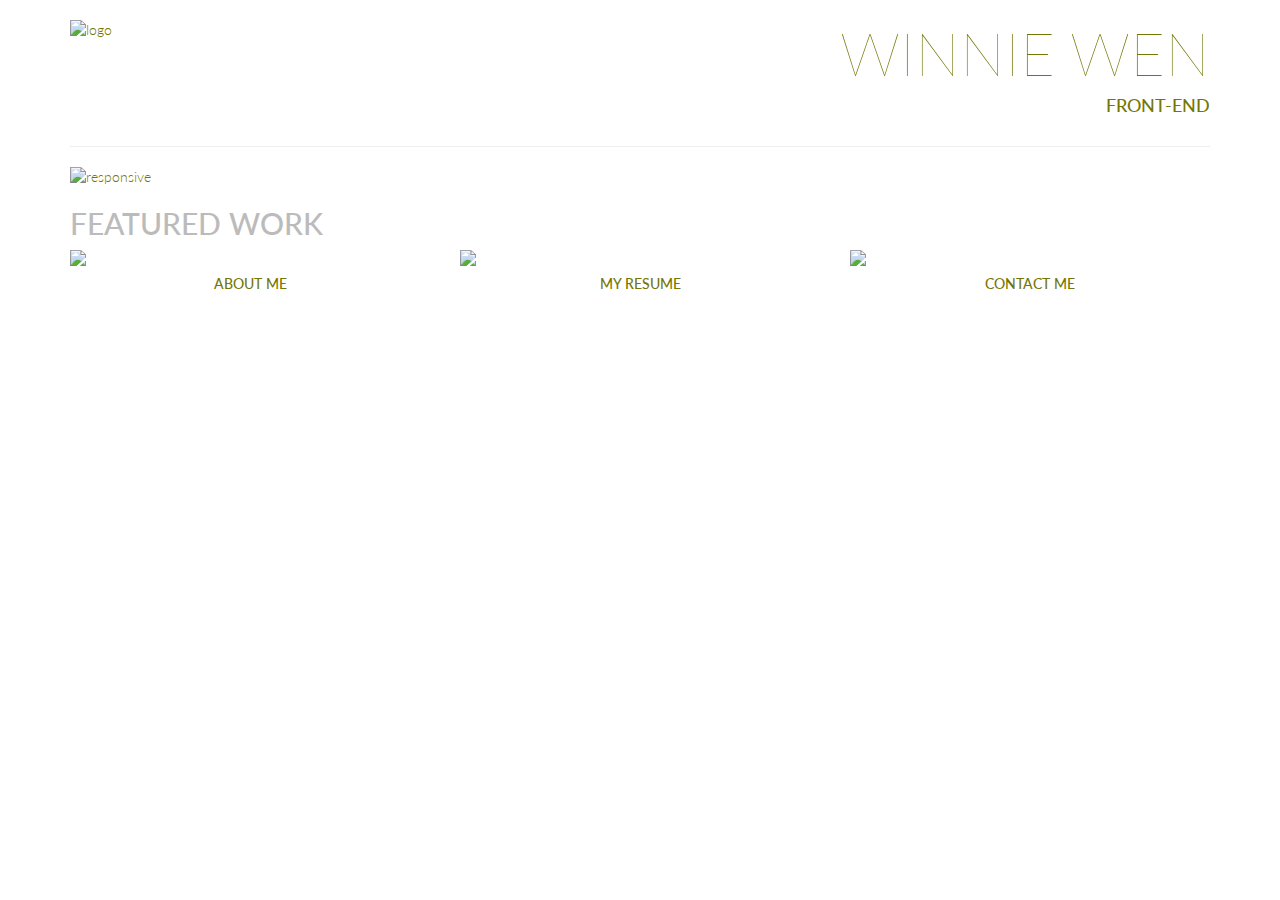
==== index.html @ 63fd21d5 "change" ====
<!DOCTYPE html>
<html lang="en">
	<head>
		<meta charset="UTF-8">
		<meta http-equiv="X-UA-Compatible" content="IE=edge">
		<meta name="viewport" content="width=device-width, initial-scale=1">
		<title>Portfolio Page</title>
		<link rel="stylesheet" href="css/bootstrap.min.css">
		<link rel="stylesheet" href="css/style.css">
		<link href='http://fonts.googleapis.com/css?family=Lato:100,300' rel='stylesheet' type='text/css'>
		<script src="https://ajax.googleapis.com/ajax/libs/jquery/1.11.2/jquery.min.js"></script>
		<script type="text/javascript" src="css/bootstrap.min.js"></script>
	</head>
	<body>
		<div class="container">
			<div class="row"> 
				<div class="col-md-6">
					<img class="title-logo" src="http://placekitten.com/g/90/90" alt="logo">
				</div>
				<div class="col-md-6 text-right text-uppercase">
					<h1 class="text-thin title-super">Winnie Wen</h1>
					<h4>Front-End</h4>
				</div>
			</div>
			<div class="row"> 
				<div class="col-md-12">
					<hr>
				</div>
			</div>
			<div class="row">
				<div class="col-md-12">
					<img class="img-responsive" src="http://placekitten.com/g/2000/500" alt="responsive">
				</div>
			</div>
			<div class="row text-uppercase">
				<div class="col-md-12">
					<h2 class="text-muted">Featured Work</h2>
				</div>
			</div>
			<div class="row text-center text-uppercase">
				<div class="col-md-4">
					<img class="img-responsive" src="http://placekitten.com/g/400/200" data-toggle="modal" data-target="#myModal">
					<h5>About Me</h5>
				</div>			
				<div class="col-md-4">
					<img class="img-responsive" src="http://placekitten.com/g/400/200" data-toggle="modal" data-target="#myResume">
					<h5>My Resume</h5>	
				</div>
				<div class="col-md-4">
					<img class="img-responsive" src="http://placekitten.com/g/400/200" data-toggle="modal" data-target="#contactme">
					<h5>Contact Me</h5>	
				</div>
			</div>
		</div>


<!-- Modal -->
<div class="modal fade" id="myModal" tabindex="-1" role="dialog" aria-labelledby="myModalLabel" aria-hidden="true">
  <div class="modal-dialog">
    <div class="modal-content">
      <div class="modal-header">
        <button type="button" class="close" data-dismiss="modal" aria-label="Close"><span aria-hidden="true">&times;</span></button>
        <h4 class="modal-title" id="myModalLabel">About Me</h4>
      </div>
      <div class="modal-body">
        <img class="img-responsive" src="http://placekitten.com/g/400/200">
        	Hi, I am Winnie Wen. I was born and raised in Suriname, South America until 2010. I have a passion for web development and languages. I now know how to speak Dutch, Cantonese, Mandarin, and English. 
      </div>
      <div class="modal-footer">
        <button type="button" class="btn btn-default" data-dismiss="modal">Close</button>
      </div>
    </div>
  </div>
</div>

<div class="modal fade" id="myResume" tabindex="-1" role="dialog" aria-labelledby="myModalLabel" aria-hidden="true">
  <div class="modal-dialog">
    <div class="modal-content">
      <div class="modal-header">
        <button type="button" class="close" data-dismiss="modal" aria-label="Close"><span aria-hidden="true">&times;</span></button>
        <h4 class="modal-title" id="myModalLabel">My Resume</h4>
      </div>
      <div class="modal-body">
        <img class="img-responsive" src="images/resume.png">
      </div>
      <div class="modal-footer">
        <button type="button" class="btn btn-default" data-dismiss="modal">Close</button>
      </div>
    </div>
  </div>
</div>

<div class="modal fade" id="contactme" tabindex="-1" role="dialog" aria-labelledby="myModalLabel" aria-hidden="true">
  <div class="modal-dialog">
    <div class="modal-content">
      <div class="modal-header">
        <button type="button" class="close" data-dismiss="modal" aria-label="Close"><span aria-hidden="true">&times;</span></button>
        <h4 class="modal-title" id="myModalLabel">Contact Me</h4>
      </div>
      <div class="modal-body">
        <img class="img-responsive" src="http://placekitten.com/g/400/200">
        	<ul>
        		<li>Email: winniewenw@gmail.com</li>
        		<li>Phone: (415)939-1162</li>
        	</ul>

      </div>
      <div class="modal-footer">
        <button type="button" class="btn btn-default" data-dismiss="modal">Close</button>
      </div>
    </div>
  </div>
</div>
	</body>
</html>
---- css/style.css ----
body {
	font-family: 'Lato', sans-serif;
	color: #747704;
	font-weight: 300;
}

.text-muted {
	color: #BCBBBB;
}

.text-thin {
	font-weight: 100;
}

.title-super {
	font-size: 60px;
}

.title-logo {
	margin-top: 20px;
}
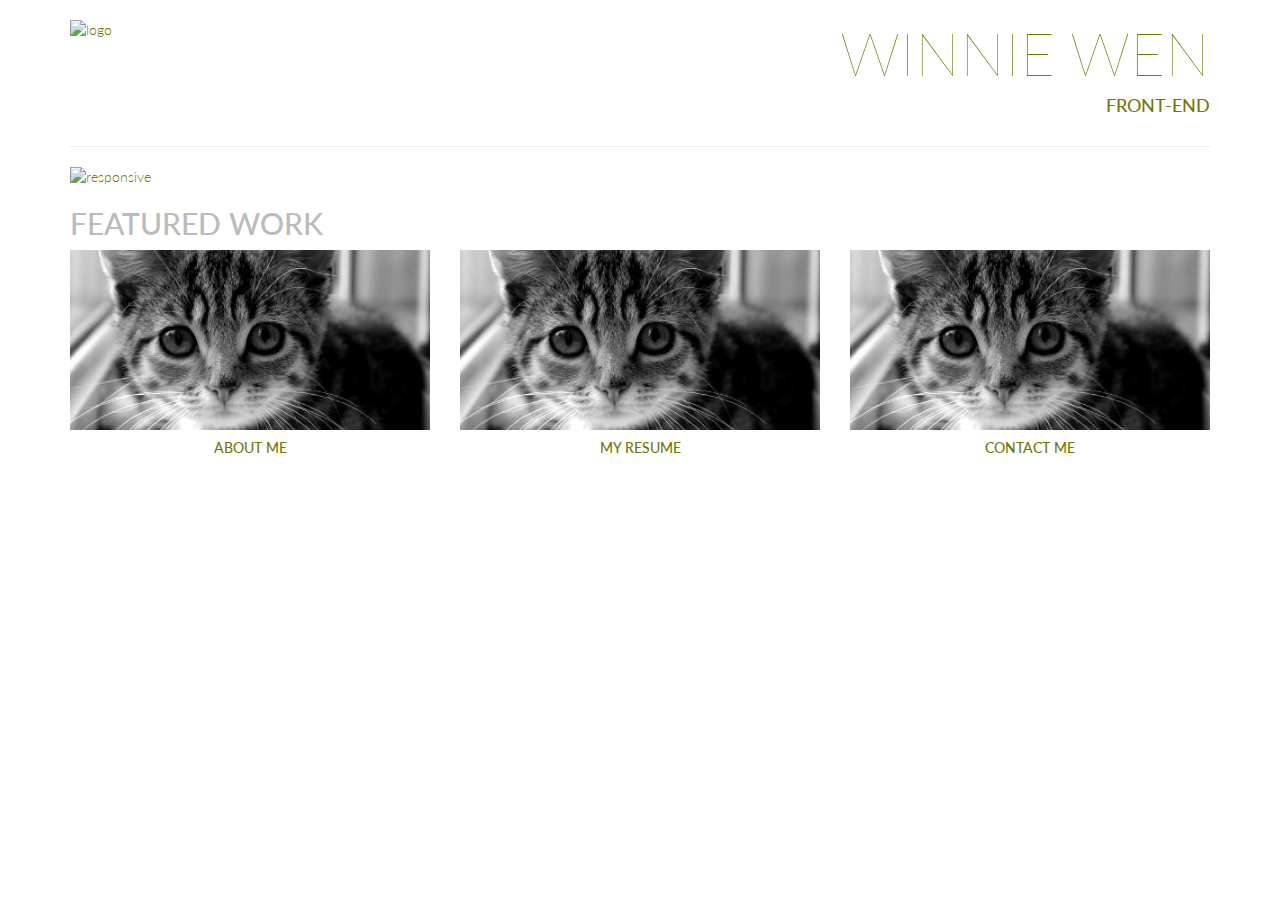
==== commit c1768505: "change sth" ====
--- a/index.html
+++ b/index.html
@@ -39,15 +39,15 @@
 			</div>
 			<div class="row text-center text-uppercase">
 				<div class="col-md-4">
-					<img class="img-responsive" src="http://placekitten.com/g/400/200" data-toggle="modal" data-target="#myModal">
+					<img class="img-responsive" src="images/cat.jpeg" data-toggle="modal" data-target="#myModal">
 					<h5>About Me</h5>
 				</div>			
 				<div class="col-md-4">
-					<img class="img-responsive" src="http://placekitten.com/g/400/200" data-toggle="modal" data-target="#myResume">
+					<img class="img-responsive" src="images/cat.jpeg" data-toggle="modal" data-target="#myResume">
 					<h5>My Resume</h5>	
 				</div>
 				<div class="col-md-4">
-					<img class="img-responsive" src="http://placekitten.com/g/400/200" data-toggle="modal" data-target="#contactme">
+					<img class="img-responsive" src="images/cat.jpeg" data-toggle="modal" data-target="#contactme">
 					<h5>Contact Me</h5>	
 				</div>
 			</div>
@@ -63,8 +63,8 @@
         <h4 class="modal-title" id="myModalLabel">About Me</h4>
       </div>
       <div class="modal-body">
-        <img class="img-responsive" src="http://placekitten.com/g/400/200">
-        	Hi, I am Winnie Wen. I was born and raised in Suriname, South America until 2010. I have a passion for web development and languages. I now know how to speak Dutch, Cantonese, Mandarin, and English. 
+        <img class="img-responsive" src="images/cat.jpeg">
+        	Hi, I am Winnie Wen. I was born and raised in Suriname, South America.
       </div>
       <div class="modal-footer">
         <button type="button" class="btn btn-default" data-dismiss="modal">Close</button>
@@ -98,7 +98,7 @@
         <h4 class="modal-title" id="myModalLabel">Contact Me</h4>
       </div>
       <div class="modal-body">
-        <img class="img-responsive" src="http://placekitten.com/g/400/200">
+        <img class="img-responsive" src="images/cat.jpeg">
         	<ul>
         		<li>Email: winniewenw@gmail.com</li>
         		<li>Phone: (415)939-1162</li>
